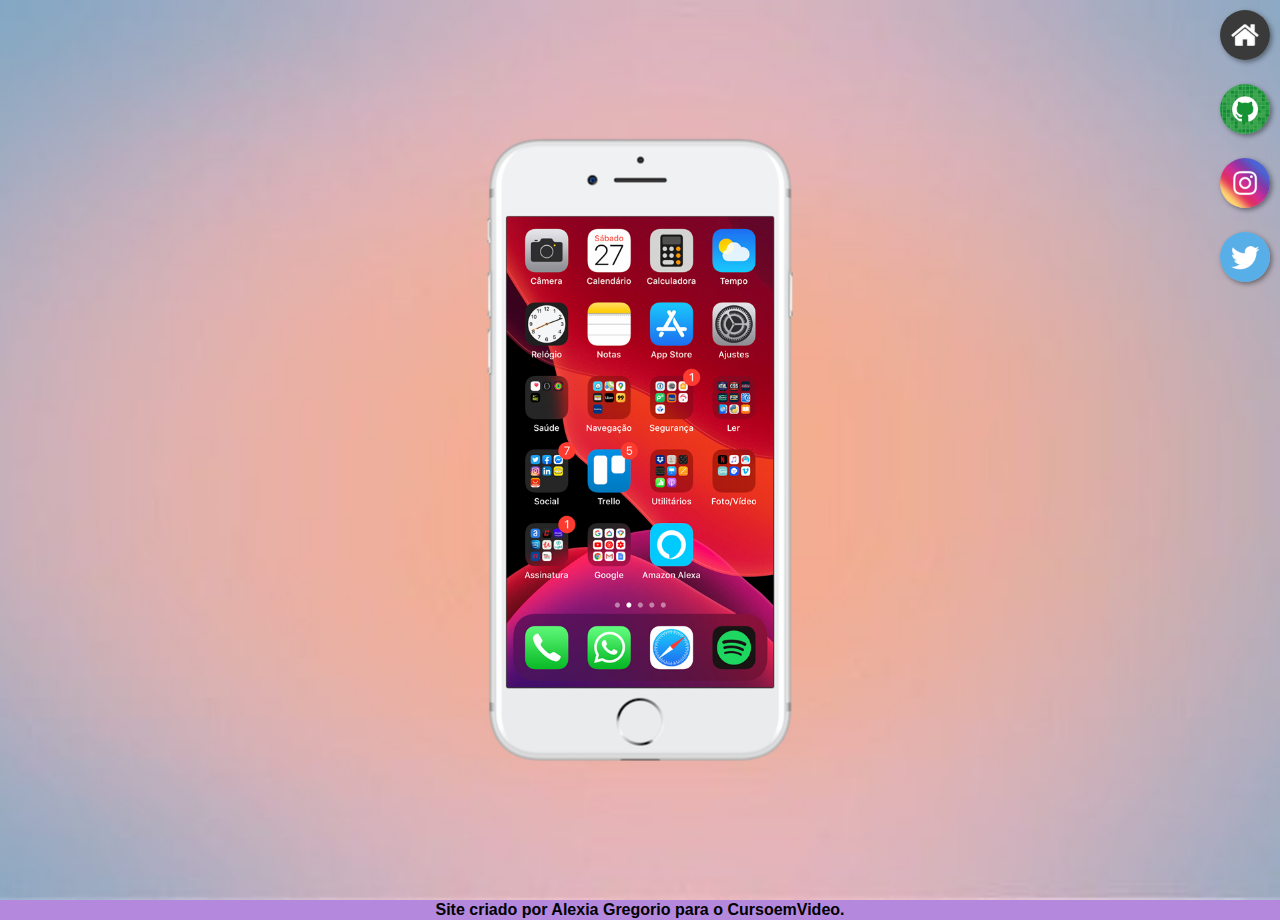
==== index.html @ 0390aa2a "att" ====
<!DOCTYPE html>
<html lang="pt-br">
<head>
    <meta charset="UTF-8">
    <meta http-equiv="X-UA-Compatible" content="IE=edge">
    <meta name="viewport" content="width=device-width, initial-scale=1.0">
    <title>Redes Sociais</title>
    <link rel="shortcut icon" href="favicon.ico" type="image/x-icon">
    <link rel="stylesheet" href="estilos/style.css">
</head>
<body>
    <main>
        <section id="telefone">
            <iframe src="home.html" name="tela" id="tela" frameborder="0">
                Seu navegador não é compatível com isso.
            </iframe>

        </section>

        <section id="redes-sociais">
            <a href="home.html" target="tela"><img src="imagens/logo-home.jpg" alt="Home"></a><br>
            <a href="github.html" target="tela"><img src="imagens/logo-github.jpg" alt="GitHub"></a><br>
            <a href="instagram.html" target="tela"><img src="imagens/logo-instagram.jpg" alt="Instagram"></a><br>
            <a href="twitter.html" target="tela"><img src="imagens/logo-twitter.jpg" alt="Twitter"></a>
        </section>
    </main>

    <footer>
        <p>Site criado por <a href="https://github.com/alexiagregorio" target="_blank">Alexia Gregorio</a> para o <a href="https://www.youtube.com/@CursoemVideo/featured" target="_blank">CursoemVideo</a>.</p>
    </footer>
    
</body>
</html>
---- estilos/style.css ----
@charset "UTF-8";

*{
    margin: 0px;
    padding: 0px;
    font-family: Arial, Helvetica, sans-serif;
}

html, body {
    height: 100vh;
    width: 100vw;
    background-color: black;
}

body {
    background: url('../imagens/wallpaper.png') no-repeat top center;
    background-size: cover;
}

main {
    height: 100vh;
    position: relative;
    background-attachment: fixed;
}

section#telefone {
    position: absolute;
    top: 50%;
    left: 50%;
    transform: translate(-50%, -50%);

    height: 627px;
    width: 311px;
    background: url('../imagens/frame-iphone.png') no-repeat;
}

iframe#tela {
    position: relative;
    top: 80px;
    left: 22px;
    width: 267px;
    height: 471px;
}

section#redes-sociais {
    text-align: right;
}
section#redes-sociais img {
    width: 50px;
    margin: 10px;
    border-radius: 50%;
    box-shadow: 2px 2px 5px rgba(0, 0, 0, 0.425);
    box-sizing: border-box;
}

section#redes-sociais img:hover {
    border: 1.5px solid rgba(255, 255, 255, 0.473);
    transform: translate (-3px, -3px);
    box-shadow: 5px 5px 10px rgba(0, 0, 0, 0.603);
}

footer {
    background-color: rgb(180, 136, 221);
    color: black;
    padding: 1px;
    text-decoration: none;
    text-align: center;
    font-weight: bold;
}

footer a {
    text-decoration: none;
    color: black;
}

footer a:hover {
    background-color: pink;
    color: black;
}
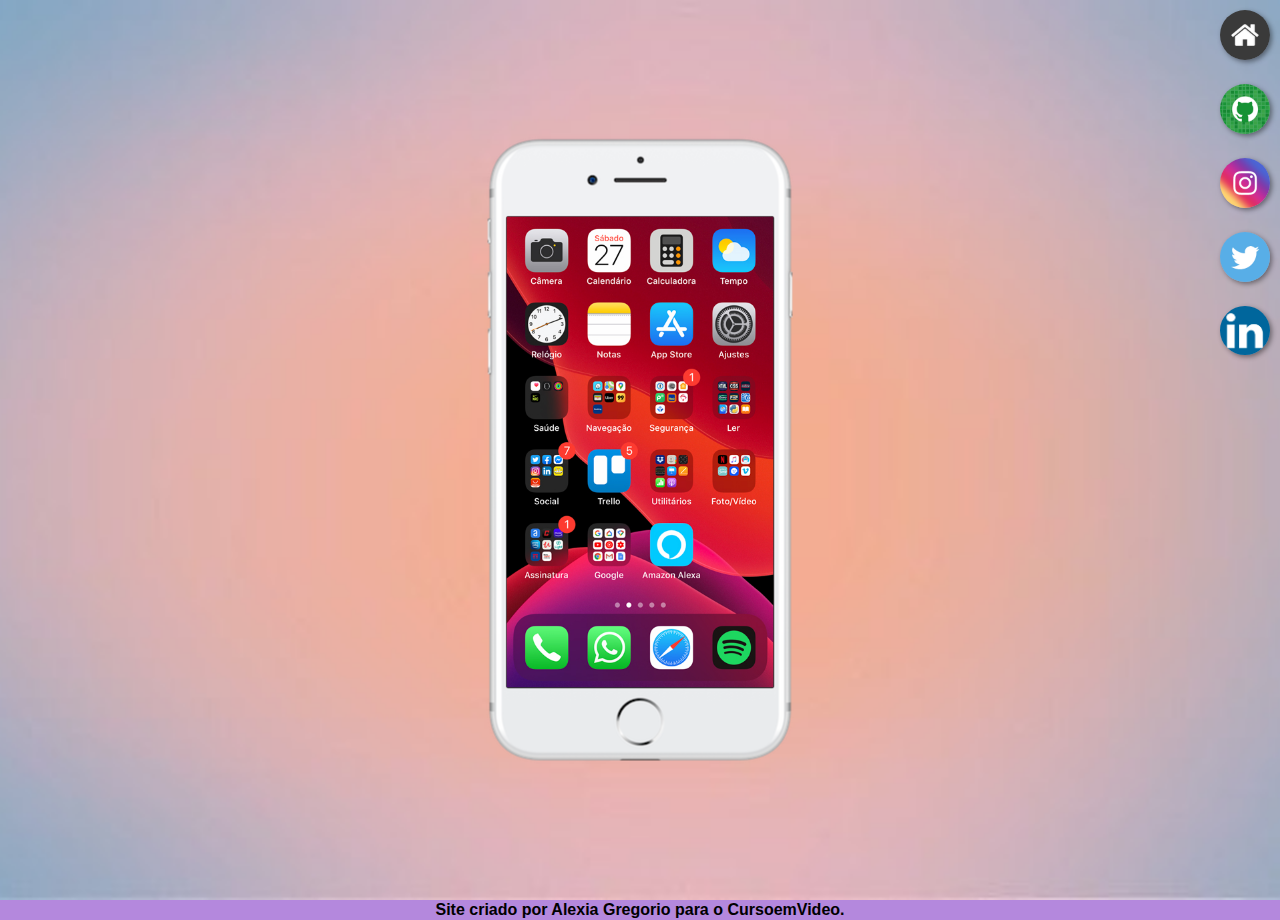
==== commit 6c417d35: "linkedin" ====
--- a/index.html
+++ b/index.html
@@ -21,7 +21,8 @@
             <a href="home.html" target="tela"><img src="imagens/logo-home.jpg" alt="Home"></a><br>
             <a href="github.html" target="tela"><img src="imagens/logo-github.jpg" alt="GitHub"></a><br>
             <a href="instagram.html" target="tela"><img src="imagens/logo-instagram.jpg" alt="Instagram"></a><br>
-            <a href="twitter.html" target="tela"><img src="imagens/logo-twitter.jpg" alt="Twitter"></a>
+            <a href="twitter.html" target="tela"><img src="imagens/logo-twitter.jpg" alt="Twitter"></a><br>
+            <a href="linkedin.html" target="tela"><img src="imagens/logo-linkedin.png" alt="Linkedin"></a>
         </section>
     </main>
 
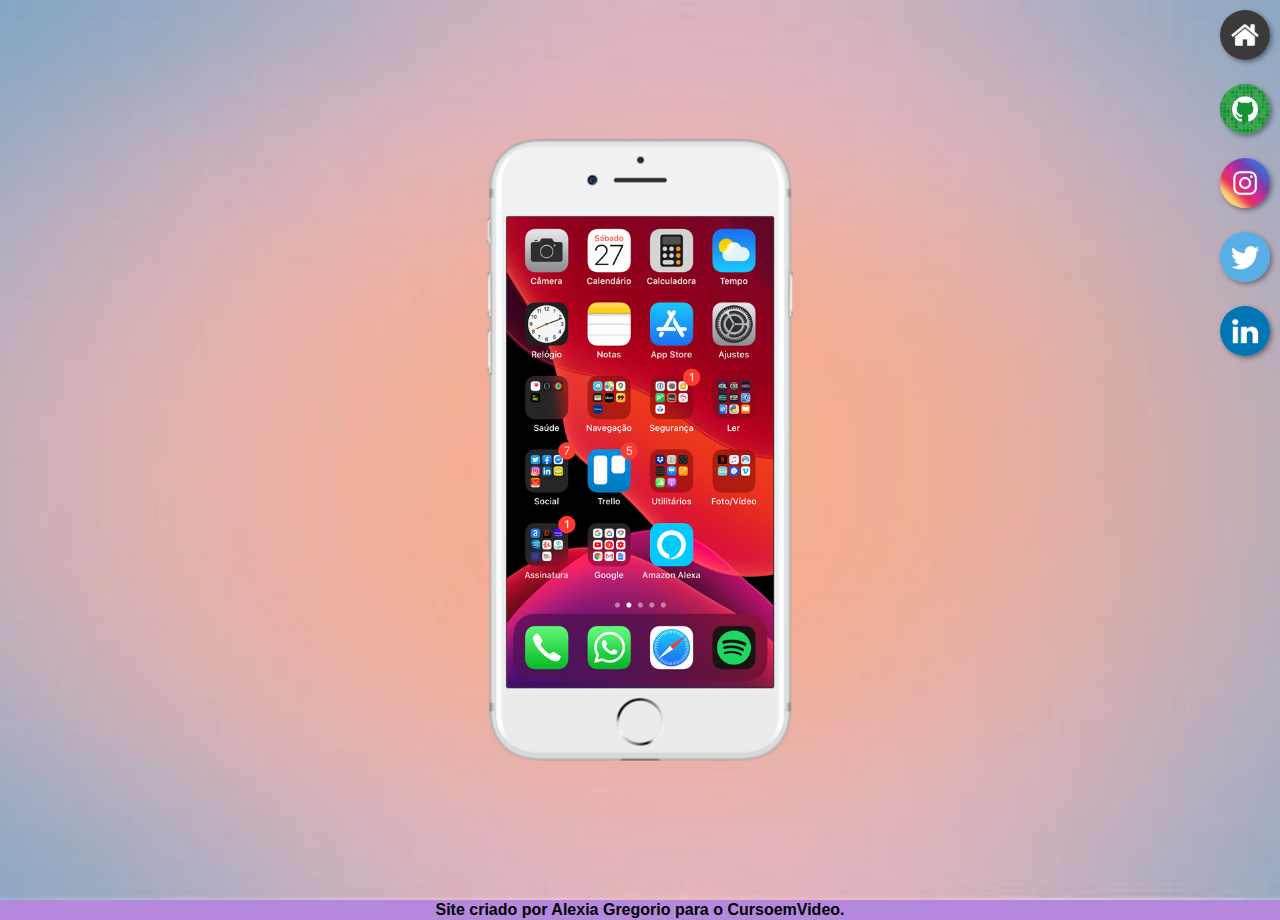
==== commit 05f8c63e: "logo linkedin" ====
--- a/index.html
+++ b/index.html
@@ -22,7 +22,7 @@
             <a href="github.html" target="tela"><img src="imagens/logo-github.jpg" alt="GitHub"></a><br>
             <a href="instagram.html" target="tela"><img src="imagens/logo-instagram.jpg" alt="Instagram"></a><br>
             <a href="twitter.html" target="tela"><img src="imagens/logo-twitter.jpg" alt="Twitter"></a><br>
-            <a href="linkedin.html" target="tela"><img src="imagens/logo-linkedin.png" alt="Linkedin"></a>
+            <a href="linkedin.html" target="tela"><img src="imagens/logo-linkedin-square.jpg" alt="Linkedin"></a>
         </section>
     </main>
 
